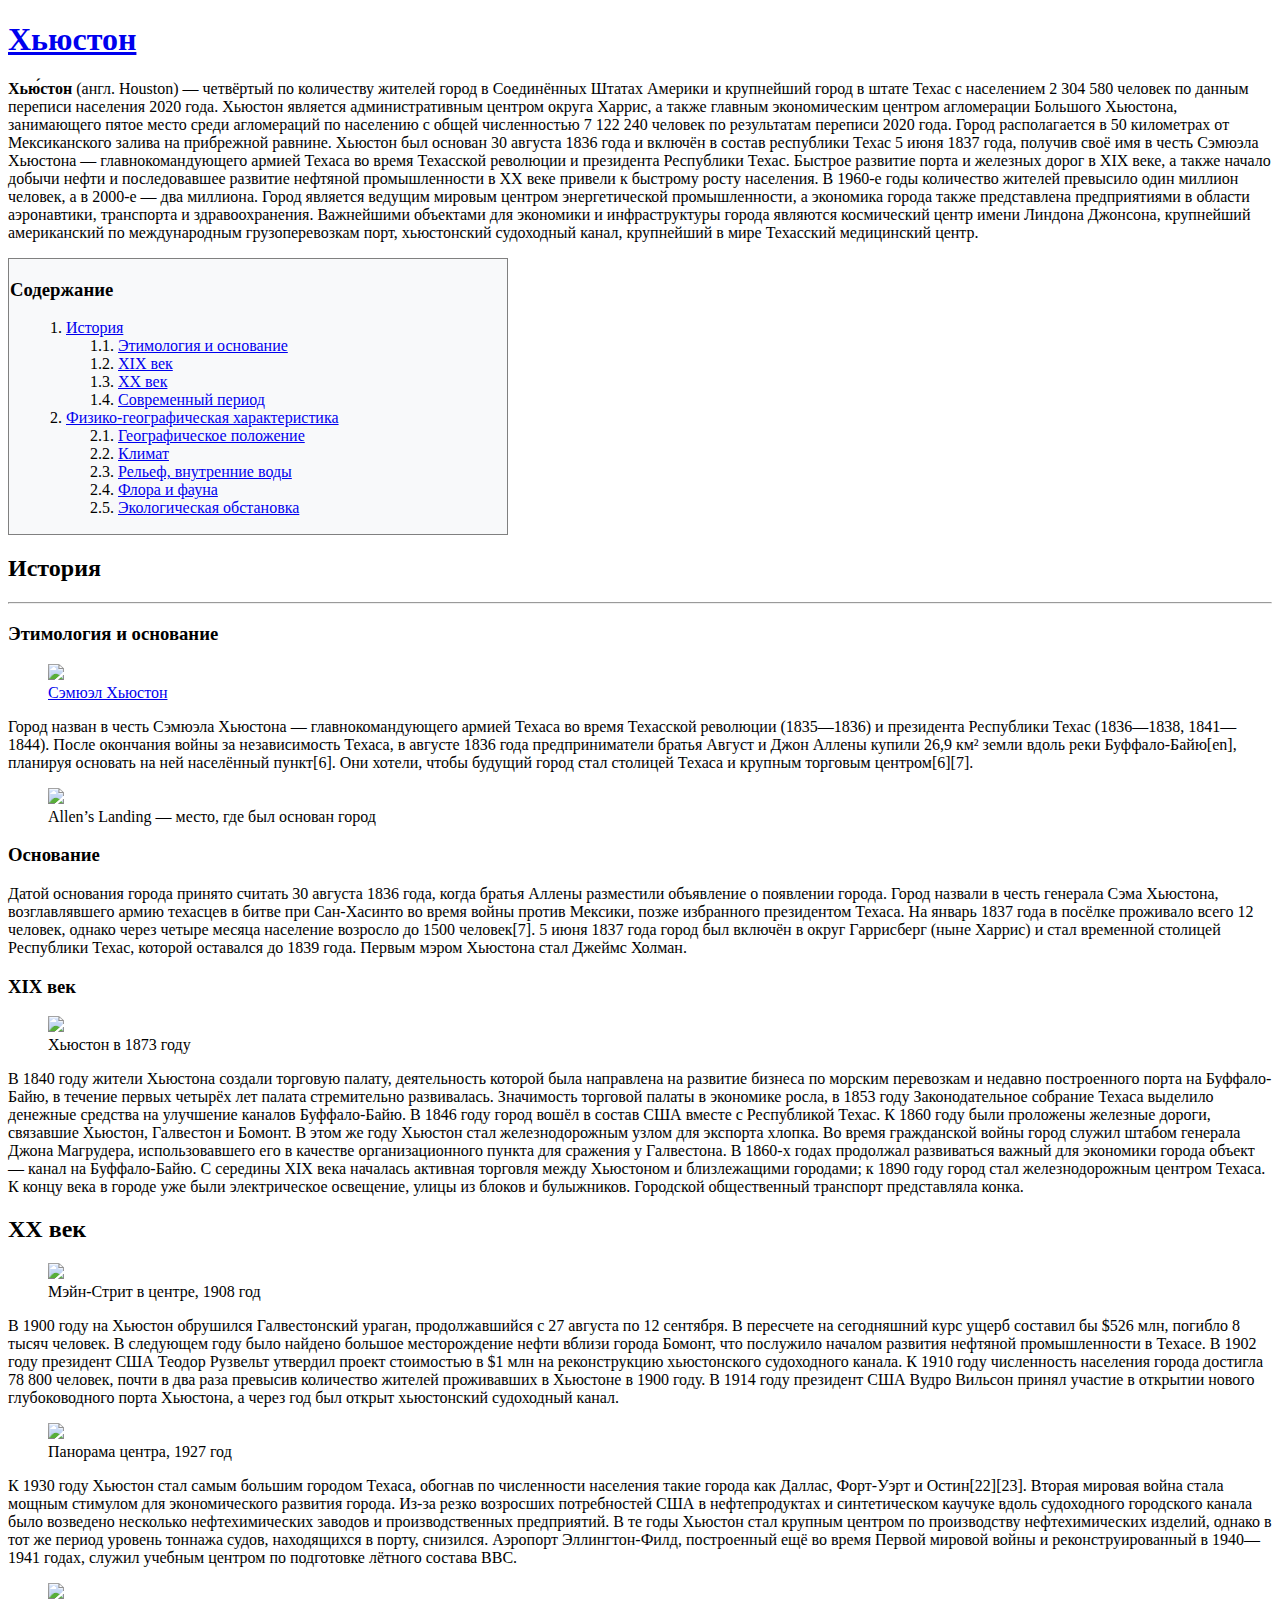
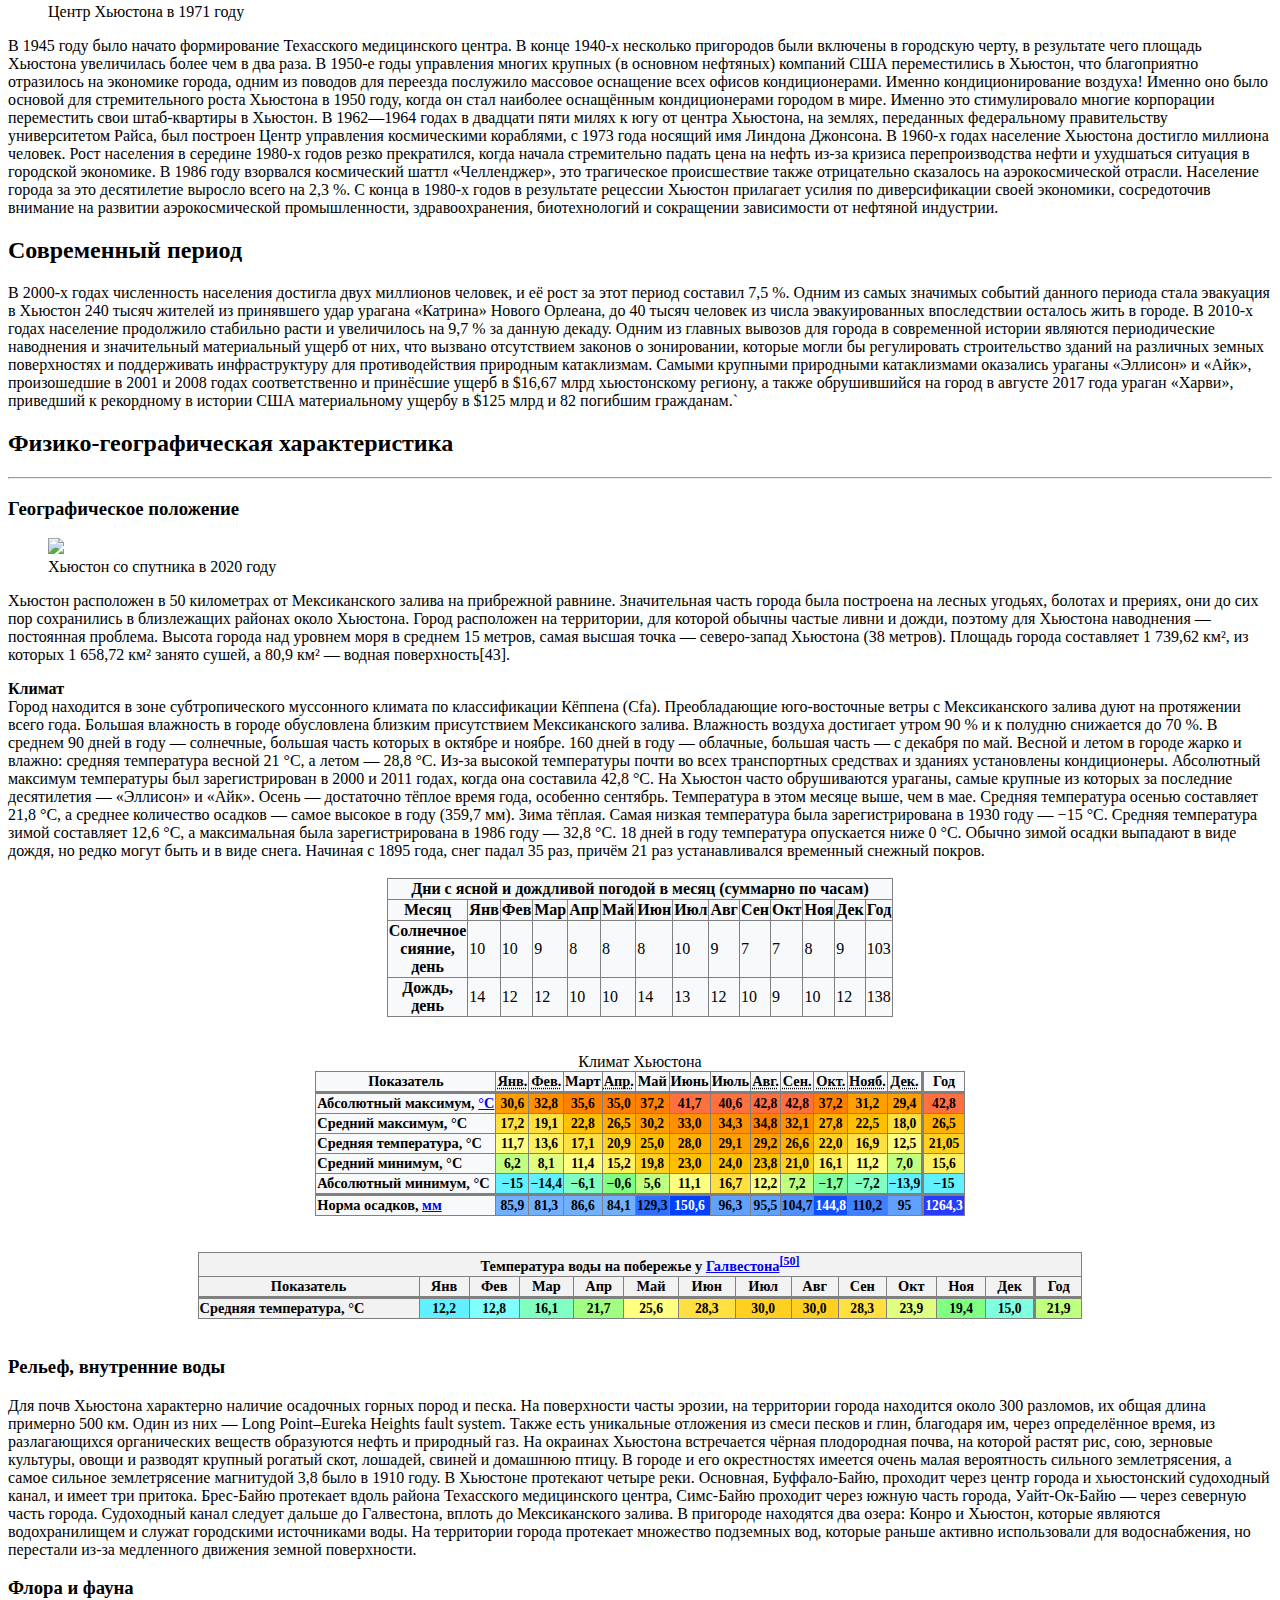
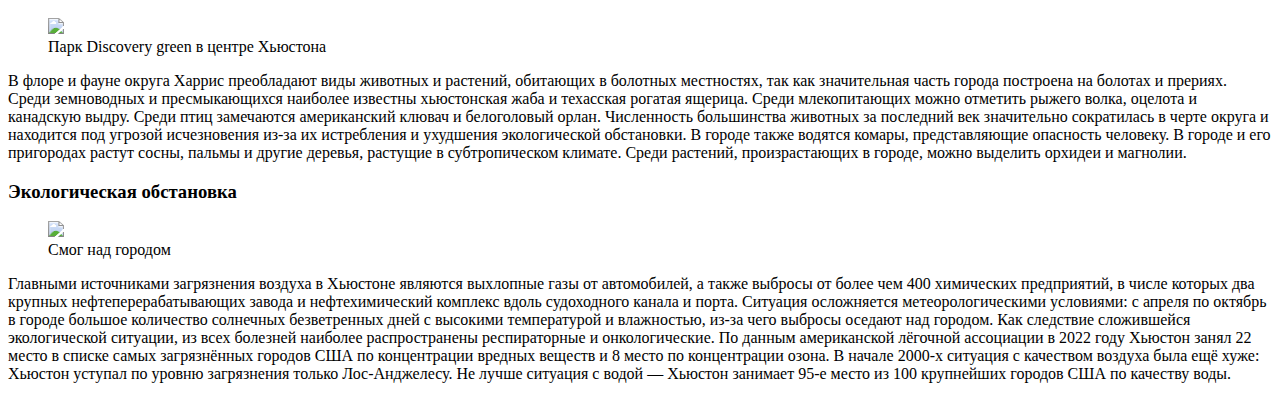
==== index.html @ ca1abe77 "this is html course with Stepik" ====
<!doctype html>
<html class="no-js" lang="RU" xmlns="http://www.w3.org/1999/html">

<head>
  <meta charset="utf-8">
  <title>Хьюстон - Википедиа</title>


  <style>
    TABLE {
      background-color:#f8f9fa;
      width: 500px; /* Ширина таблицы */
      border-collapse: collapse; /* Убираем двойные линии между ячейками */
    }
    TD, TH {
      padding: 1px; /* Поля вокруг содержимого таблицы */
      border: 1px solid gray; /* Параметры рамки */
    }
    li { list-style-type: none; } /* Убираем исходную нумерацию у списка */
    ol { counter-reset: list1; } /* Инициируем счетчик */
    ol li:before {
      counter-increment: list1; /* Увеличиваем значение счетчика */
      content: counter(list1) ". "; /* Выводим число */
    }
    ol ol { counter-reset: list2; } /* Инициируем счетчик вложенного списка */
    ol ol li:before {
      counter-increment: list2; /* Увеличиваем значение счетчика вложенного списка */
      content: counter(list1) "." counter(list2) ". "; /* Выводим число */
    }
  </style>
</head>

<body>
<h1><a title="Страничка Хьюстона в Википедии" href="https://ru.wikipedia.org/wiki/%D0%A5%D1%8C%D1%8E%D1%81%D1%82%D0%BE%D0%BD">Хьюстон</a></h1>
<p><b>Хью́стон</b> (англ. Houston) — четвёртый по количеству жителей город в Соединённых Штатах Америки и крупнейший город в штате Техас с населением 2 304 580 человек по данным переписи населения 2020 года. Хьюстон является административным центром округа Харрис, а также главным экономическим центром агломерации Большого Хьюстона, занимающего пятое место среди агломераций по населению с общей численностью 7 122 240 человек по результатам переписи 2020 года. Город располагается в 50 километрах от Мексиканского залива на прибрежной равнине.

  Хьюстон был основан 30 августа 1836 года и включён в состав республики Техас 5 июня 1837 года, получив своё имя в честь Сэмюэла Хьюстона — главнокомандующего армией Техаса во время Техасской революции и президента Республики Техас. Быстрое развитие порта и железных дорог в XIX веке, а также начало добычи нефти и последовавшее развитие нефтяной промышленности в XX веке привели к быстрому росту населения. В 1960-е годы количество жителей превысило один миллион человек, а в 2000-е — два миллиона.

  Город является ведущим мировым центром энергетической промышленности, а экономика города также представлена предприятиями в области аэронавтики, транспорта и здравоохранения. Важнейшими объектами для экономики и инфраструктуры города являются космический центр имени Линдона Джонсона, крупнейший американский по международным грузоперевозкам порт, хьюстонский судоходный канал, крупнейший в мире Техасский медицинский центр.</p>

<table>
  <tr>
    <td>
      <h3>Содержание</h3>
      <ol>
        <li><a href="#history">История</a></li>
        <ol>
          <li><a href="#etimology">Этимология и основание</a></li>
          <li><a href="#19vek">XIX век</a></li>
          <li><a href="#20vek">XX век</a></li>
          <li><a href="#modernperiod">Современный период</a></li>
        </ol>
        <li><a href="#physgeo">Физико-географическая характеристика</a></li>
        <ol>
          <li><a href="#geographpol">Географическое положение</a></li>
          <li><a href="#climat">Климат</a></li>
          <li><a href="#relief">Рельеф, внутренние воды</a></li>
          <li><a href="#florafauna">Флора и фауна</a></li>
          <li><a href="#eclogy">Экологическая обстановка</a></li>
        </ol>
        <!--
        <li><a href="#adminustroystvo">Административное устройство</a></li>
        <ol>
          <li><a href="#organivlsti">Органы власти, административное деление</a></li>
          <li><a href="#vneshniesvyazi">Внешние связи</a></li>
          <li><a href="#officialsymbol">Официальные символы</a></li>
        </ol>
        <li><a href="#economic">Экономика</a></li>
        <ol>
          <li><a href="#obshsostoyanie">Общее состояние</a></li>
          <li><a href="#energyandeconomic">Энергетика и нефтехимия</a></li>
          <li><a href="#aviaprom">Авиакосмическая промышленность</a></li>
          <li><a href="#torgovlyaandfinancandturizm">Торговля, финансы, туризм</a></li>
          <li><a href="#informtech">Информационные технологии</a></li>
        </ol>
        <li><a href="#transport">Транспорт</a></li>
        <ol>
          <li><a href="#autotransport">Автомобильный транспорт</a></li>
          <li><a href="#obshtrnsport">Общественный и велосипедный транспорт</a></li>
          <li><a href="#aviaandtrain">Авиационное и железнодорожное сообщения</a></li>
        </ol>
        <li><a href="#gorblagoustriy">Городское благоустройство</a></li>
        <ol>
          <li><a href="#homefond">Жилой фонд</a></li>
          <li><a href="#ozelenenie">Озеленение</a></li>
          <li><a href="#voterenergy">Водоснабжение и энергоснабжение</a></li>
        </ol>
        <li><a href="#naselenie">Население</a></li>
        <ol>
          <li><a href="#dynemicandstructure">Динамика и структура населения</a></li>
          <li><a href="#etnosandconfess">Этнический и конфессиональный состав, языки</a></li>
        </ol>
        <li><a href="#socialsphere">Социальная сфера</a></li>
        <ol>
          <li><a href="#healthcare">Здравоохранение</a></li>
          <li><a href="#education">Образование</a></li>
          <li><a href="#crime">Преступность</a></li>
        </ol>
        <li><a href="#culture">Культура</a></li>
        <ol>
          <li><a href="#museumandtheaters">Музеи и театры</a></li>
          <li><a href="#events">Мероприятия</a></li>
          <li><a href="#attractio">Достопримечательности</a></li>
          <li><a href="#houston">Хьюстон в массовой культуре</a></li>
        </ol>
        <li><a href="#smi">Средства массовой информации</a></li>
        <li><a href="#sport">Спорт</a></li>
        <li><a href="#primechaniya">Примечания</a></li>
        <li><a href="#links">Ссылки</a></li>!-->
      </ol>
    </td>
  </tr>
</table>
<h2 id="history">История</h2>
<hr>
<h3 id="etimology">Этимология и основание</h3>
<p>
<figure>
  <img src="https://upload.wikimedia.org/wikipedia/commons/thumb/e/ee/Sam_Houston_portrait.jpg/180px-Sam_Houston_portrait.jpg">
  <figcaption><a href="https://ru.wikipedia.org/wiki/%D0%A5%D1%8C%D1%8E%D1%81%D1%82%D0%BE%D0%BD,_%D0%A1%D1%8D%D0%BC">Сэмюэл Хьюстон</a>
  </figcaption>
</figure>
Город назван в честь Сэмюэла Хьюстона — главнокомандующего армией Техаса во время Техасской революции (1835—1836) и президента Республики Техас (1836—1838, 1841—1844).

После окончания войны за независимость Техаса, в августе 1836 года предприниматели братья Август и Джон Аллены купили 26,9 км² земли вдоль реки Буффало-Байю[en], планируя основать на ней населённый пункт[6]. Они хотели, чтобы будущий город стал столицей Техаса и крупным торговым центром[6][7].
<figure>
  <img src="https://upload.wikimedia.org/wikipedia/commons/thumb/a/a6/Allen%27s_Landing_Houston_bayou_view.jpg/220px-Allen%27s_Landing_Houston_bayou_view.jpg">
  <figcaption>Allen’s Landing — место, где был основан город</a>
  </figcaption>
</figure></p>
<h3>Основание</h3>
<p>Датой основания города принято считать 30 августа 1836 года, когда братья Аллены разместили объявление о появлении города. Город назвали в честь генерала Сэма Хьюстона, возглавлявшего армию техасцев в битве при Сан-Хасинто во время войны против Мексики, позже избранного президентом Техаса. На январь 1837 года в посёлке проживало всего 12 человек, однако через четыре месяца население возросло до 1500 человек[7]. 5 июня 1837 года город был включён в округ Гаррисберг (ныне Харрис) и стал временной столицей Республики Техас, которой оставался до 1839 года. Первым мэром Хьюстона стал Джеймс Холман.</p>
<h3 id="19vek">XIX век</h3>
<p><figure>
<img src="https://upload.wikimedia.org/wikipedia/commons/thumb/4/45/Old_map-Houston-1873.jpg/220px-Old_map-Houston-1873.jpg">
  <figcaption>Хьюстон в 1873 году</figcaption>
</figure>
В 1840 году жители Хьюстона создали торговую палату, деятельность которой была направлена на развитие бизнеса по морским перевозкам и недавно построенного порта на Буффало-Байю, в течение первых четырёх лет палата стремительно развивалась. Значимость торговой палаты в экономике росла, в 1853 году Законодательное собрание Техаса выделило денежные средства на улучшение каналов Буффало-Байю. В 1846 году город вошёл в состав США вместе с Республикой Техас.

К 1860 году были проложены железные дороги, связавшие Хьюстон, Галвестон и Бомонт. В этом же году Хьюстон стал железнодорожным узлом для экспорта хлопка. Во время гражданской войны город служил штабом генерала Джона Магрудера, использовавшего его в качестве организационного пункта для сражения у Галвестона. В 1860-х годах продолжал развиваться важный для экономики города объект — канал на Буффало-Байю. С середины XIX века началась активная торговля между Хьюстоном и близлежащими городами; к 1890 году город стал железнодорожным центром Техаса.

К концу века в городе уже были электрическое освещение, улицы из блоков и булыжников. Городской общественный транспорт представляла конка.
</p>
<h2 id="20vek">XX век</h2>
<p><figure>
  <img src="https://upload.wikimedia.org/wikipedia/commons/thumb/e/e6/Main_Street_looking_south_Houston_Texas_%281908%29.jpg/220px-Main_Street_looking_south_Houston_Texas_%281908%29.jpg">
  <figcaption>Мэйн-Стрит в центре, 1908 год</figcaption>
</figure>
В 1900 году на Хьюстон обрушился Галвестонский ураган, продолжавшийся с 27 августа по 12 сентября. В пересчете на сегодняшний курс ущерб составил бы $526 млн, погибло 8 тысяч человек. В следующем году было найдено большое месторождение нефти вблизи города Бомонт, что послужило началом развития нефтяной промышленности в Техасе. В 1902 году президент США Теодор Рузвельт утвердил проект стоимостью в $1 млн на реконструкцию хьюстонского судоходного канала. К 1910 году численность населения города достигла 78 800 человек, почти в два раза превысив количество жителей проживавших в Хьюстоне в 1900 году. В 1914 году президент США Вудро Вильсон принял участие в открытии нового глубоководного порта Хьюстона, а через год был открыт хьюстонский судоходный канал.
<figure>
  <img src="https://upload.wikimedia.org/wikipedia/commons/thumb/e/e9/Downtown_Houston_TX_1927.jpg/220px-Downtown_Houston_TX_1927.jpg">
  <figcaption>Панорама центра, 1927 год</figcaption>
</figure>
К 1930 году Хьюстон стал самым большим городом Техаса, обогнав по численности населения такие города как Даллас, Форт-Уэрт и Остин[22][23].

Вторая мировая война стала мощным стимулом для экономического развития города. Из-за резко возросших потребностей США в нефтепродуктах и синтетическом каучуке вдоль судоходного городского канала было возведено несколько нефтехимических заводов и производственных предприятий. В те годы Хьюстон стал крупным центром по производству нефтехимических изделий, однако в тот же период уровень тоннажа судов, находящихся в порту, снизился. Аэропорт Эллингтон-Филд, построенный ещё во время Первой мировой войны и реконструированный в 1940—1941 годах, служил учебным центром по подготовке лётного состава ВВС.
<figure>
  <img src="https://upload.wikimedia.org/wikipedia/commons/thumb/e/e1/Downtown_Houston_1971.jpg/220px-Downtown_Houston_1971.jpg">
  <figcaption>Центр Хьюстона в 1971 году</figcaption>
</figure>
В 1945 году было начато формирование Техасского медицинского центра. В конце 1940-х несколько пригородов были включены в городскую черту, в результате чего площадь Хьюстона увеличилась более чем в два раза. В 1950-е годы управления многих крупных (в основном нефтяных) компаний США переместились в Хьюстон, что благоприятно отразилось на экономике города, одним из поводов для переезда послужило массовое оснащение всех офисов кондиционерами.
Именно кондиционирование воздуха! Именно оно было основой для стремительного роста Хьюстона в 1950 году, когда он стал наиболее оснащённым кондиционерами городом в мире. Именно это стимулировало многие корпорации переместить свои штаб-квартиры в Хьюстон.

В 1962—1964 годах в двадцати пяти милях к югу от центра Хьюстона, на землях, переданных федеральному правительству университетом Райса, был построен Центр управления космическими кораблями, с 1973 года носящий имя Линдона Джонсона. В 1960-х годах население Хьюстона достигло миллиона человек.

Рост населения в середине 1980-х годов резко прекратился, когда начала стремительно падать цена на нефть из-за кризиса перепроизводства нефти и ухудшаться ситуация в городской экономике. В 1986 году взорвался космический шаттл «Челленджер», это трагическое происшествие также отрицательно сказалось на аэрокосмической отрасли. Население города за это десятилетие выросло всего на 2,3 %. C конца в 1980-х годов в результате рецессии Хьюстон прилагает усилия по диверсификации своей экономики, сосредоточив внимание на развитии аэрокосмической промышленности, здравоохранения, биотехнологий и сокращении зависимости от нефтяной индустрии.

<h2 id="modernperiod">Современный период</h2>
В 2000-х годах численность населения достигла двух миллионов человек, и её рост за этот период составил 7,5 %. Одним из самых значимых событий данного периода стала эвакуация в Хьюстон 240 тысяч жителей из принявшего удар урагана «Катрина» Нового Орлеана, до 40 тысяч человек из числа эвакуированных впоследствии осталось жить в городе. В 2010-х годах население продолжило стабильно расти и увеличилось на 9,7 % за данную декаду.

Одним из главных вывозов для города в современной истории являются периодические наводнения и значительный материальный ущерб от них, что вызвано отсутствием законов о зонировании, которые могли бы регулировать строительство зданий на различных земных поверхностях и поддерживать инфраструктуру для противодействия природным катаклизмам. Самыми крупными природными катаклизмами оказались ураганы «Эллисон» и «Айк», произошедшие в 2001 и 2008 годах соответственно и принёсшие ущерб в $16,67 млрд хьюстонскому региону, а также обрушившийся на город в августе 2017 года ураган «Харви», приведший к рекордному в истории США материальному ущербу в $125 млрд и 82 погибшим гражданам.`
<h2 id="physgeo">Физико-географическая характеристика</h2>
<hr>
<h3 id="geographpol">Географическое положение</h3>
<figure>
  <img src="https://upload.wikimedia.org/wikipedia/commons/thumb/4/40/Houston_by_Sentinel-2%2C_2020-09-30_%28small_version%29.jpg/220px-Houston_by_Sentinel-2%2C_2020-09-30_%28small_version%29.jpg">
  <figcaption>Хьюстон со спутника в 2020 году</figcaption>
</figure>
<p>Хьюстон расположен в 50 километрах от Мексиканского залива на прибрежной равнине. Значительная часть города была построена на лесных угодьях, болотах и прериях, они до сих пор сохранились в близлежащих районах около Хьюстона. Город расположен на территории, для которой обычны частые ливни и дожди, поэтому для Хьюстона наводнения — постоянная проблема. Высота города над уровнем моря в среднем 15 метров, самая высшая точка — северо-запад Хьюстона (38 метров). Площадь города составляет 1 739,62 км², из которых 1 658,72 км² занято сушей, а 80,9 км² — водная поверхность[43].</p>
<b id="climat">Климат</b><br>
Город находится в зоне субтропического муссонного климата по классификации Кёппена (Cfa). Преобладающие юго-восточные ветры с Мексиканского залива дуют на протяжении всего года. Большая влажность в городе обусловлена близким присутствием Мексиканского залива. Влажность воздуха достигает утром 90 % и к полудню снижается до 70 %. В среднем 90 дней в году — солнечные, большая часть которых в октябре и ноябре. 160 дней в году — облачные, большая часть — с декабря по май.

Весной и летом в городе жарко и влажно: средняя температура весной 21 °C, а летом — 28,8 °C. Из-за высокой температуры почти во всех транспортных средствах и зданиях установлены кондиционеры. Абсолютный максимум температуры был зарегистрирован в 2000 и 2011 годах, когда она составила 42,8 °C. На Хьюстон часто обрушиваются ураганы, самые крупные из которых за последние десятилетия — «Эллисон» и «Айк». Осень — достаточно тёплое время года, особенно сентябрь. Температура в этом месяце выше, чем в мае. Средняя температура осенью составляет 21,8 °C, а среднее количество осадков — самое высокое в году (359,7 мм). Зима тёплая. Самая низкая температура была зарегистрирована в 1930 году — −15 °C. Средняя температура зимой составляет 12,6 °C, а максимальная была зарегистрирована в 1986 году — 32,8 °C. 18 дней в году температура опускается ниже 0 °C. Обычно зимой осадки выпадают в виде дождя, но редко могут быть и в виде снега. Начиная с 1895 года, снег падал 35 раз, причём 21 раз устанавливался временный снежный покров.<br><br>
<table style="float:none; margin-left:auto;margin-right:auto;">
  <tr>
    <th colspan="15">Дни с ясной и дождливой погодой в месяц (суммарно по часам)</th>
  </tr>
  <tr>
  <th>Месяц</th>
  <th>Янв</th>
  <th>Фев</th>
  <th>Мар</th>
  <th>Апр</th>
  <th>Май</th>
  <th>Июн</th>
  <th>Июл</th>
  <th>Авг</th>
  <th>Сен</th>
  <th>Окт</th>
  <th>Ноя</th>
  <th>Дек</th>
  <th>Год</th>
  </tr>
  <tr>
  <th>Солнечное сияние, день</th>
  <td>10</td>
  <td>10</td>
  <td>9</td>
  <td>8</td>
  <td>8</td>
  <td>8</td>
  <td>10</td>
  <td>9</td>
  <td>7</td>
  <td>7</td>
  <td>8</td>
  <td>9</td>
  <td>103</td>
  </tr>
<tr>
  <th>Дождь, день</th>
  <td>14</td>
  <td>12</td>
  <td>12</td>
  <td>10</td>
  <td>10</td>
  <td>14</td>
  <td>13</td>
  <td>12</td>
  <td>10</td>
  <td>9</td>
  <td>10</td>
  <td>12</td>
  <td>138</td>
</tr>
</table><br><br>
<table style="float:none; margin-left:auto;margin-right:auto;">
  <caption>Климат Хьюстона</caption>
  <tbody><tr style="text-align:center; font-size:90%">
    <th scope="col" style="border-bottom-width:medium; width:25%">Показатель</th>
    <th scope="col" style="border-bottom-width:medium"><abbr title="Январь">Янв.</abbr></th>
    <th scope="col" style="border-bottom-width:medium"><abbr title="Февраль">Фев.</abbr></th>
    <th scope="col" style="border-bottom-width:medium">Март</th>
    <th scope="col" style="border-bottom-width:medium"><abbr title="Апрель">Апр.</abbr></th>
    <th scope="col" style="border-bottom-width:medium">Май</th>
    <th scope="col" style="border-bottom-width:medium">Июнь</th>
    <th scope="col" style="border-bottom-width:medium">Июль</th>
    <th scope="col" style="border-bottom-width:medium"><abbr title="Август">Авг.</abbr></th>
    <th scope="col" style="border-bottom-width:medium"><abbr title="Сентябрь">Сен.</abbr></th>
    <th scope="col" style="border-bottom-width:medium"><abbr title="Октябрь">Окт.</abbr></th>
    <th scope="col" style="border-bottom-width:medium"><abbr title="Ноябрь">Нояб.</abbr></th>
    <th scope="col" style="border-bottom-width:medium"><abbr title="Декабрь">Дек.</abbr></th>
    <th scope="row" style="border-left-width:medium; border-bottom-width:medium;">Год</th></tr>
  <tr>
    <th style="text-align:left; font-size:90%">Абсолютный&nbsp;максимум,&nbsp;<a href="/wiki/%D0%93%D1%80%D0%B0%D0%B4%D1%83%D1%81_%D0%A6%D0%B5%D0%BB%D1%8C%D1%81%D0%B8%D1%8F" title="Градус Цельсия">°C</a></th>
    <td style="font-weight:bold; text-align:center; background: #FFA000; color:#000000; font-size:85%;">30,6</td>
    <td style="font-weight:bold; text-align:center; background: #FF9000; color:#000000; font-size:85%;">32,8</td>
    <td style="font-weight:bold; text-align:center; background: #FF8000; color:#000000; font-size:85%;">35,6</td>
    <td style="font-weight:bold; text-align:center; background: #FF8000; color:#000000; font-size:85%;">35,0</td>
    <td style="font-weight:bold; text-align:center; background: #FF8000; color:#000000; font-size:85%;">37,2</td>
    <td style="font-weight:bold; text-align:center; background: #FF7040; color:#000000; font-size:85%;">41,7</td>
    <td style="font-weight:bold; text-align:center; background: #FF7040; color:#000000; font-size:85%;">40,6</td>
    <td style="font-weight:bold; text-align:center; background: #FF7040; color:#000000; font-size:85%;">42,8</td>
    <td style="font-weight:bold; text-align:center; background: #FF7040; color:#000000; font-size:85%;">42,8</td>
    <td style="font-weight:bold; text-align:center; background: #FF8000; color:#000000; font-size:85%;">37,2</td>
    <td style="font-weight:bold; text-align:center; background: #FFA000; color:#000000; font-size:85%;">31,2</td>
    <td style="font-weight:bold; text-align:center; background: #FFA000; color:#000000; font-size:85%;">29,4</td>
    <td style="font-weight:bold; text-align:center; background: #FF7040; color:#000000; font-size:85%; border-left-width:medium">42,8</td></tr>
  <tr>
    <th scope="row" style="text-align:left; font-size:90%">Средний максимум, °C</th>
    <td style="font-weight:bold; text-align:center; background: #FFE040; color:#000000; font-size:85%;">17,2</td>
    <td style="font-weight:bold; text-align:center; background: #FFE040; color:#000000; font-size:85%;">19,1</td>
    <td style="font-weight:bold; text-align:center; background: #FFC000; color:#000000; font-size:85%;">22,8</td>
    <td style="font-weight:bold; text-align:center; background: #FFB000; color:#000000; font-size:85%;">26,5</td>
    <td style="font-weight:bold; text-align:center; background: #FFA000; color:#000000; font-size:85%;">30,2</td>
    <td style="font-weight:bold; text-align:center; background: #FF9000; color:#000000; font-size:85%;">33,0</td>
    <td style="font-weight:bold; text-align:center; background: #FF9000; color:#000000; font-size:85%;">34,3</td>
    <td style="font-weight:bold; text-align:center; background: #FF8000; color:#000000; font-size:85%;">34,8</td>
    <td style="font-weight:bold; text-align:center; background: #FF9000; color:#000000; font-size:85%;">32,1</td>
    <td style="font-weight:bold; text-align:center; background: #FFB000; color:#000000; font-size:85%;">27,8</td>
    <td style="font-weight:bold; text-align:center; background: #FFC000; color:#000000; font-size:85%;">22,5</td>
    <td style="font-weight:bold; text-align:center; background: #FFE040; color:#000000; font-size:85%;">18,0</td>
    <td style="font-weight:bold; text-align:center; background: #FFB000; color:#000000; font-size:85%; border-left-width:medium;">26,5</td></tr>
  <tr>
    <th scope="row" style="text-align:left; font-size:90%">Средняя температура, °C</th>
    <td style="font-weight:bold; text-align:center; background: #FFFF80; color:#000000; font-size:85%;">11,7</td>
    <td style="font-weight:bold; text-align:center; background: #FFF060; color:#000000; font-size:85%;">13,6</td>
    <td style="font-weight:bold; text-align:center; background: #FFE040; color:#000000; font-size:85%;">17,1</td>
    <td style="font-weight:bold; text-align:center; background: #FFD020; color:#000000; font-size:85%;">20,9</td>
    <td style="font-weight:bold; text-align:center; background: #FFC000; color:#000000; font-size:85%;">25,0</td>
    <td style="font-weight:bold; text-align:center; background: #FFB000; color:#000000; font-size:85%;">28,0</td>
    <td style="font-weight:bold; text-align:center; background: #FFA000; color:#000000; font-size:85%;">29,1</td>
    <td style="font-weight:bold; text-align:center; background: #FFA000; color:#000000; font-size:85%;">29,2</td>
    <td style="font-weight:bold; text-align:center; background: #FFB000; color:#000000; font-size:85%;">26,6</td>
    <td style="font-weight:bold; text-align:center; background: #FFD020; color:#000000; font-size:85%;">22,0</td>
    <td style="font-weight:bold; text-align:center; background: #FFE040; color:#000000; font-size:85%;">16,9</td>
    <td style="font-weight:bold; text-align:center; background: #FFFF80; color:#000000; font-size:85%;">12,5</td>
    <td style="font-weight:bold; text-align:center; background: #FFD020; color:#000000; font-size:85%; border-left-width:medium;">21,05</td></tr>
  <tr>
    <th scope="row" style="text-align:left; font-size:90%">Средний минимум, °C</th>
    <td style="font-weight:bold; text-align:center; background: #C0FF80; color:#000000; font-size:85%;">6,2</td>
    <td style="font-weight:bold; text-align:center; background: #E0FF80; color:#000000; font-size:85%;">8,1</td>
    <td style="font-weight:bold; text-align:center; background: #FFFF80; color:#000000; font-size:85%;">11,4</td>
    <td style="font-weight:bold; text-align:center; background: #FFF060; color:#000000; font-size:85%;">15,2</td>
    <td style="font-weight:bold; text-align:center; background: #FFD020; color:#000000; font-size:85%;">19,8</td>
    <td style="font-weight:bold; text-align:center; background: #FFC000; color:#000000; font-size:85%;">23,0</td>
    <td style="font-weight:bold; text-align:center; background: #FFC000; color:#000000; font-size:85%;">24,0</td>
    <td style="font-weight:bold; text-align:center; background: #FFC000; color:#000000; font-size:85%;">23,8</td>
    <td style="font-weight:bold; text-align:center; background: #FFD020; color:#000000; font-size:85%;">21,0</td>
    <td style="font-weight:bold; text-align:center; background: #FFF060; color:#000000; font-size:85%;">16,1</td>
    <td style="font-weight:bold; text-align:center; background: #FFFF80; color:#000000; font-size:85%;">11,2</td>
    <td style="font-weight:bold; text-align:center; background: #C0FF80; color:#000000; font-size:85%;">7,0</td>
    <td style="font-weight:bold; text-align:center; background: #FFF060; color:#000000; font-size:85%; border-left-width:medium;">15,6</td></tr>
  <tr>
    <th scope="row" style="text-align:left; font-size:90%">Абсолютный минимум, °C</th>
    <td style="font-weight:bold; text-align:center; background: #60F0FF; color:#000000; font-size:85%;">−15</td>
    <td style="font-weight:bold; text-align:center; background: #60F0FF; color:#000000; font-size:85%;">−14,4</td>
    <td style="font-weight:bold; text-align:center; background: #80FFC0; color:#000000; font-size:85%;">−6,1</td>
    <td style="font-weight:bold; text-align:center; background: #80FF80; color:#000000; font-size:85%;">−0,6</td>
    <td style="font-weight:bold; text-align:center; background: #C0FF80; color:#000000; font-size:85%;">5,6</td>
    <td style="font-weight:bold; text-align:center; background: #FFFF80; color:#000000; font-size:85%;">11,1</td>
    <td style="font-weight:bold; text-align:center; background: #FFE040; color:#000000; font-size:85%;">16,7</td>
    <td style="font-weight:bold; text-align:center; background: #FFFF80; color:#000000; font-size:85%;">12,2</td>
    <td style="font-weight:bold; text-align:center; background: #C0FF80; color:#000000; font-size:85%;">7,2</td>
    <td style="font-weight:bold; text-align:center; background: #80FFA0; color:#000000; font-size:85%;">−1,7</td>
    <td style="font-weight:bold; text-align:center; background: #80FFC0; color:#000000; font-size:85%;">−7,2</td>
    <td style="font-weight:bold; text-align:center; background: #60F0FF; color:#000000; font-size:85%;">−13,9</td>
    <td style="font-weight:bold; text-align:center; background: #60F0FF; color:#000000; font-size:85%; border-left-width:medium;">−15</td></tr>
  <tr>
    <th scope="row" style="text-align:left; font-size:90%; border-top-width:medium;">Норма осадков, <a href="/wiki/%D0%9C%D0%B8%D0%BB%D0%BB%D0%B8%D0%BC%D0%B5%D1%82%D1%80" title="Миллиметр">мм</a></th>
    <td style="font-weight:bold; text-align:center; background: #70B0FF; color:#000000; font-size:85%;; border-top-width:medium;">85,9</td>
    <td style="font-weight:bold; text-align:center; background: #70B0FF; color:#000000; font-size:85%;; border-top-width:medium;">81,3</td>
    <td style="font-weight:bold; text-align:center; background: #70B0FF; color:#000000; font-size:85%;; border-top-width:medium;">86,6</td>
    <td style="font-weight:bold; text-align:center; background: #70B0FF; color:#000000; font-size:85%;; border-top-width:medium;">84,1</td>
    <td style="font-weight:bold; text-align:center; background: #3070FF; color:#000000; font-size:85%;; border-top-width:medium;">129,3</td>
    <td style="font-weight:bold; text-align:center; background: #0040FF; color:#FFFFFF; font-size:85%;; border-top-width:medium;">150,6</td>
    <td style="font-weight:bold; text-align:center; background: #60A0FF; color:#000000; font-size:85%;; border-top-width:medium;">96,3</td>
    <td style="font-weight:bold; text-align:center; background: #60A0FF; color:#000000; font-size:85%;; border-top-width:medium;">95,5</td>
    <td style="font-weight:bold; text-align:center; background: #5090FF; color:#000000; font-size:85%;; border-top-width:medium;">104,7</td>
    <td style="font-weight:bold; text-align:center; background: #1050FF; color:#FFFFFF; font-size:85%;; border-top-width:medium;">144,8</td>
    <td style="font-weight:bold; text-align:center; background: #4080FF; color:#000000; font-size:85%;; border-top-width:medium;">110,2</td>
    <td style="font-weight:bold; text-align:center; background: #60A0FF; color:#000000; font-size:85%;; border-top-width:medium;">95</td>
    <td style="font-weight:bold; text-align:center; background: #283CFF; color:#FFFFFF; font-size:85%; border-left-width:medium; border-top-width:medium;">1264,3</td></tr>
  </tbody></table><br><br>
<table class="wikitable" style="width:70%; margin:auto;">

  <tbody><tr>
    <th colspan="14" style="background: #F2F2F2; color:#000000; text-align:center; font-size:90%;"><b>Температура воды на побережье у <a href="/wiki/%D0%93%D0%B0%D0%BB%D0%B2%D0%B5%D1%81%D1%82%D0%BE%D0%BD_(%D0%A2%D0%B5%D1%85%D0%B0%D1%81)" title="Галвестон (Техас)">Галвестона</a><sup id="cite_ref-50" class="reference"><a href="#cite_note-50">[50]</a></sup></b>
    </th></tr>
  <tr style="text-align:center; background:#F2F2F2; color:#000000; font-size:90%">
    <th style="background:#F2F2F2; border-bottom-width:medium; width:25%">Показатель
    </th>
    <th style="background:#F2F2F2; border-bottom-width:medium">Янв</th>
    <th style="background:#F2F2F2; border-bottom-width:medium">Фев</th>
    <th style="background:#F2F2F2; border-bottom-width:medium">Мар</th>
    <th style="background:#F2F2F2; border-bottom-width:medium">Апр</th>
    <th style="background:#F2F2F2; border-bottom-width:medium">Май</th>
    <th style="background:#F2F2F2; border-bottom-width:medium">Июн</th>
    <th style="background:#F2F2F2; border-bottom-width:medium">Июл</th>
    <th style="background:#F2F2F2; border-bottom-width:medium">Авг</th>
    <th style="background:#F2F2F2; border-bottom-width:medium">Сен</th>
    <th style="background:#F2F2F2; border-bottom-width:medium">Окт</th>
    <th style="background:#F2F2F2; border-bottom-width:medium">Ноя</th>
    <th style="background:#F2F2F2; border-bottom-width:medium">Дек</th>
    <th style="border-left-width:medium; border-bottom-width:medium; background:#F2F2F2;">Год
    </th></tr>
  <tr>
    <th style="text-align:left; background:#F2F2F2; font-size:90%">Средняя температура, °C</th>
    <th style="text-align:center; background: #60F0FF; color:#000000; font-size:85%;">12,2</th>
    <th style="text-align:center; background: #80FFFF; color:#000000; font-size:85%;">12,8</th>
    <th style="text-align:center; background: #80FFC0; color:#000000; font-size:85%;">16,1</th>
    <th style="text-align:center; background: #A0FF80; color:#000000; font-size:85%;">21,7</th>
    <th style="text-align:center; background: #FFFF80; color:#000000; font-size:85%;">25,6</th>
    <th style="text-align:center; background: #FFE040; color:#000000; font-size:85%;">28,3</th>
    <th style="text-align:center; background: #FFD020; color:#000000; font-size:85%;">30,0</th>
    <th style="text-align:center; background: #FFD020; color:#000000; font-size:85%;">30,0</th>
    <th style="text-align:center; background: #FFE040; color:#000000; font-size:85%;">28,3</th>
    <th style="text-align:center; background: #E0FF80; color:#000000; font-size:85%;">23,9</th>
    <th style="text-align:center; background: #80FF80; color:#000000; font-size:85%;">19,4</th>
    <th style="text-align:center; background: #80FFE0; color:#000000; font-size:85%;">15,0</th>
    <th style="text-align:center; background: #C0FF80; color:#000000; font-size:85%; border-left-width:medium;">21,9
    </th></tr>
  </tbody></table><br>
<h3 id="relief">Рельеф, внутренние воды</h3>
Для почв Хьюстона характерно наличие осадочных горных пород и песка. На поверхности часты эрозии, на территории города находится около 300 разломов, их общая длина примерно 500 км. Один из них — Long Point–Eureka Heights fault system. Также есть уникальные отложения из смеси песков и глин, благодаря им, через определённое время, из разлагающихся органических веществ образуются нефть и природный газ. На окраинах Хьюстона встречается чёрная плодородная почва, на которой растят рис, сою, зерновые культуры, овощи и разводят крупный рогатый скот, лошадей, свиней и домашнюю птицу. В городе и его окрестностях имеется очень малая вероятность сильного землетрясения, а самое сильное землетрясение магнитудой 3,8 было в 1910 году.

В Хьюстоне протекают четыре реки. Основная, Буффало-Байю, проходит через центр города и хьюстонский судоходный канал, и имеет три притока. Брес-Байю протекает вдоль района Техасского медицинского центра, Симс-Байю проходит через южную часть города, Уайт-Ок-Байю — через северную часть города. Судоходный канал следует дальше до Галвестона, вплоть до Мексиканского залива. В пригороде находятся два озера: Конро и Хьюстон, которые являются водохранилищем и служат городскими источниками воды. На территории города протекает множество подземных вод, которые раньше активно использовали для водоснабжения, но перестали из-за медленного движения земной поверхности.
<h3 id="florafauna">Флора и фауна</h3>
<figure>
  <img src="https://upload.wikimedia.org/wikipedia/commons/thumb/4/4c/Discovery_green.JPG/220px-Discovery_green.JPG">
  <figcaption>Парк Discovery green в центре Хьюстона</figcaption>
</figure>
В флоре и фауне округа Харрис преобладают виды животных и растений, обитающих в болотных местностях, так как значительная часть города построена на болотах и прериях.

Среди земноводных и пресмыкающихся наиболее известны хьюстонская жаба и техасская рогатая ящерица. Среди млекопитающих можно отметить рыжего волка, оцелота и канадскую выдру. Среди птиц замечаются американский клювач и белоголовый орлан. Численность большинства животных за последний век значительно сократилась в черте округа и находится под угрозой исчезновения из-за их истребления и ухудшения экологической обстановки. В городе также водятся комары, представляющие опасность человеку.

В городе и его пригородах растут сосны, пальмы и другие деревья, растущие в субтропическом климате. Среди растений, произрастающих в городе, можно выделить орхидеи и магнолии.
<h3 id="eclogy">Экологическая обстановка</h3>
<figure>
  <img src="https://upload.wikimedia.org/wikipedia/commons/thumb/e/ed/Smoggy_Downtown_Houston.jpg/220px-Smoggy_Downtown_Houston.jpg">
  <figcaption>Смог над городом</figcaption>
</figure>
Главными источниками загрязнения воздуха в Хьюстоне являются выхлопные газы от автомобилей, а также выбросы от более чем 400 химических предприятий, в числе которых два крупных нефтеперерабатывающих завода и нефтехимический комплекс вдоль судоходного канала и порта. Ситуация осложняется метеорологическими условиями: с апреля по октябрь в городе большое количество солнечных безветренных дней с высокими температурой и влажностью, из-за чего выбросы оседают над городом. Как следствие сложившейся экологической ситуации, из всех болезней наиболее распространены респираторные и онкологические. По данным американской лёгочной ассоциации в 2022 году Хьюстон занял 22 место в списке самых загрязнённых городов США по концентрации вредных веществ и 8 место по концентрации озона. В начале 2000-х ситуация с качеством воздуха была ещё хуже: Хьюстон уступал по уровню загрязнения только Лос-Анджелесу.

Не лучше ситуация с водой — Хьюстон занимает 95-е место из 100 крупнейших городов США по качеству воды.
</p>
</body>
</html>
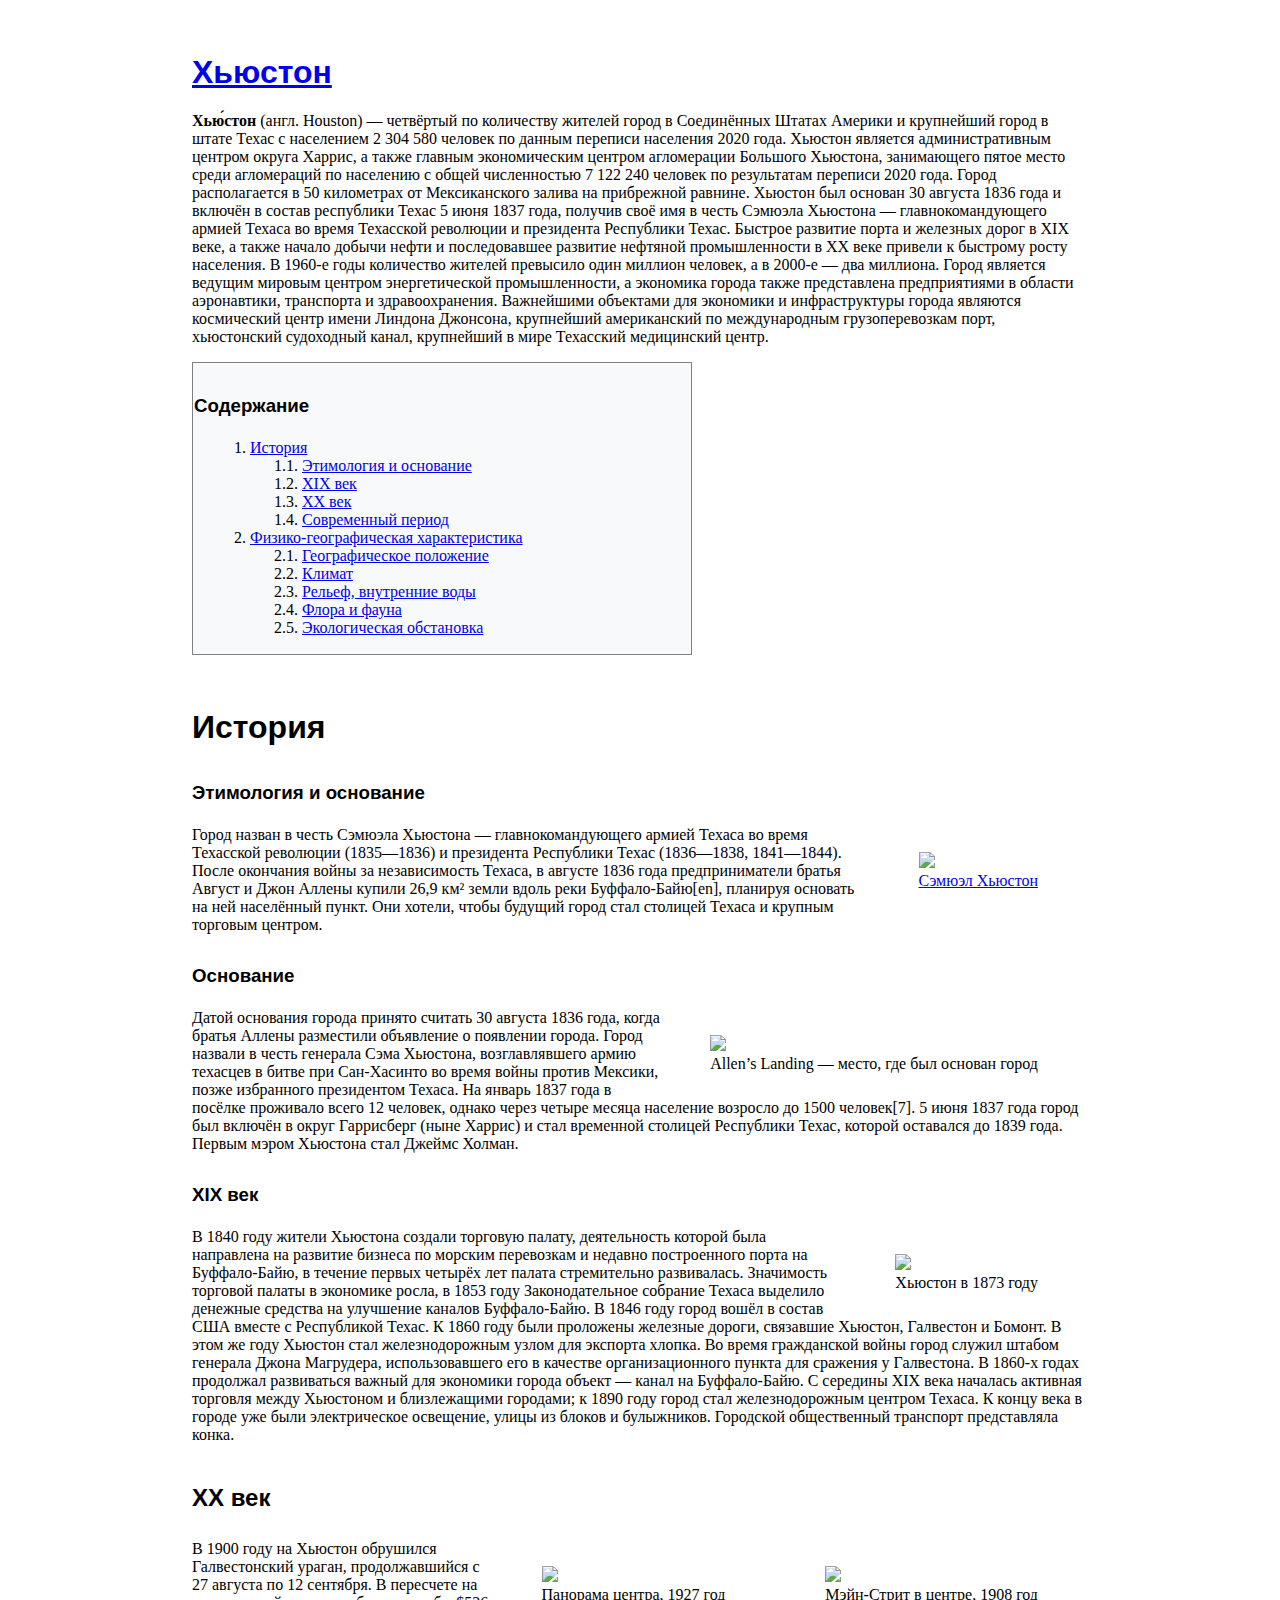
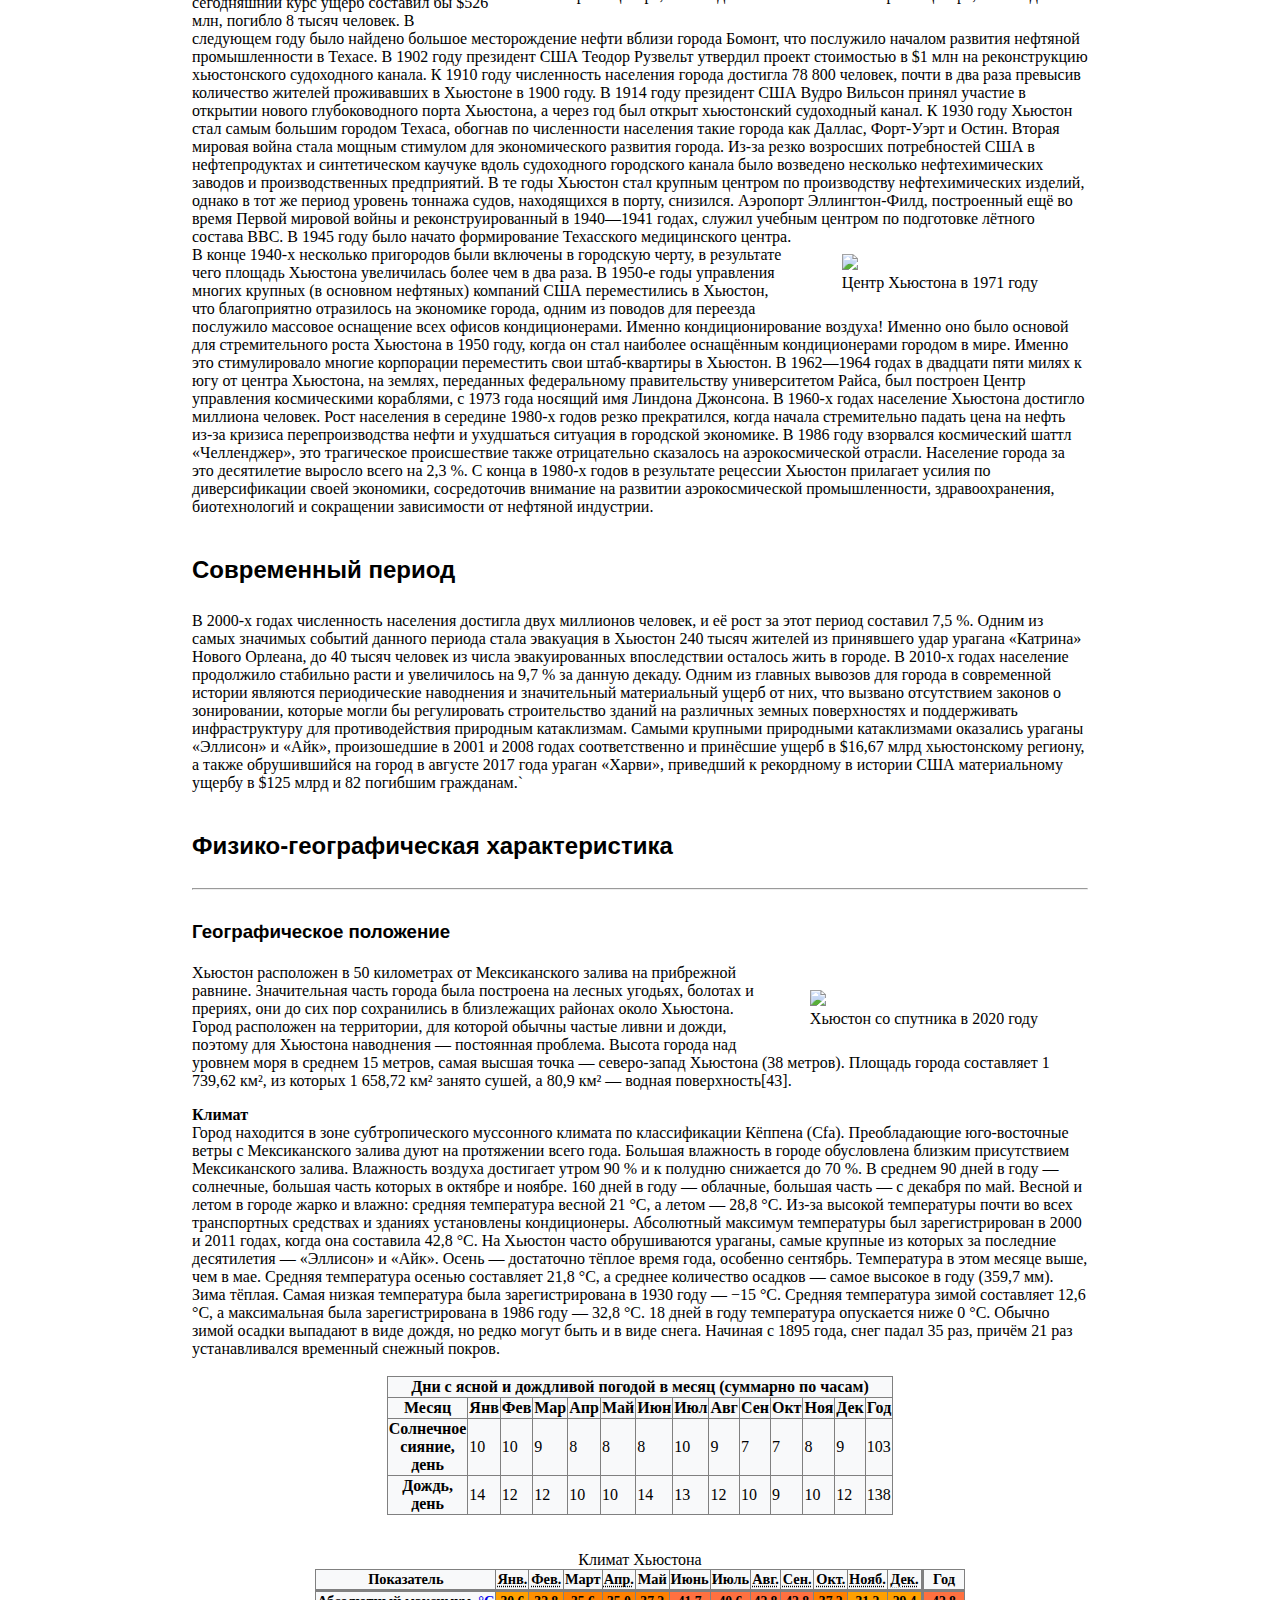
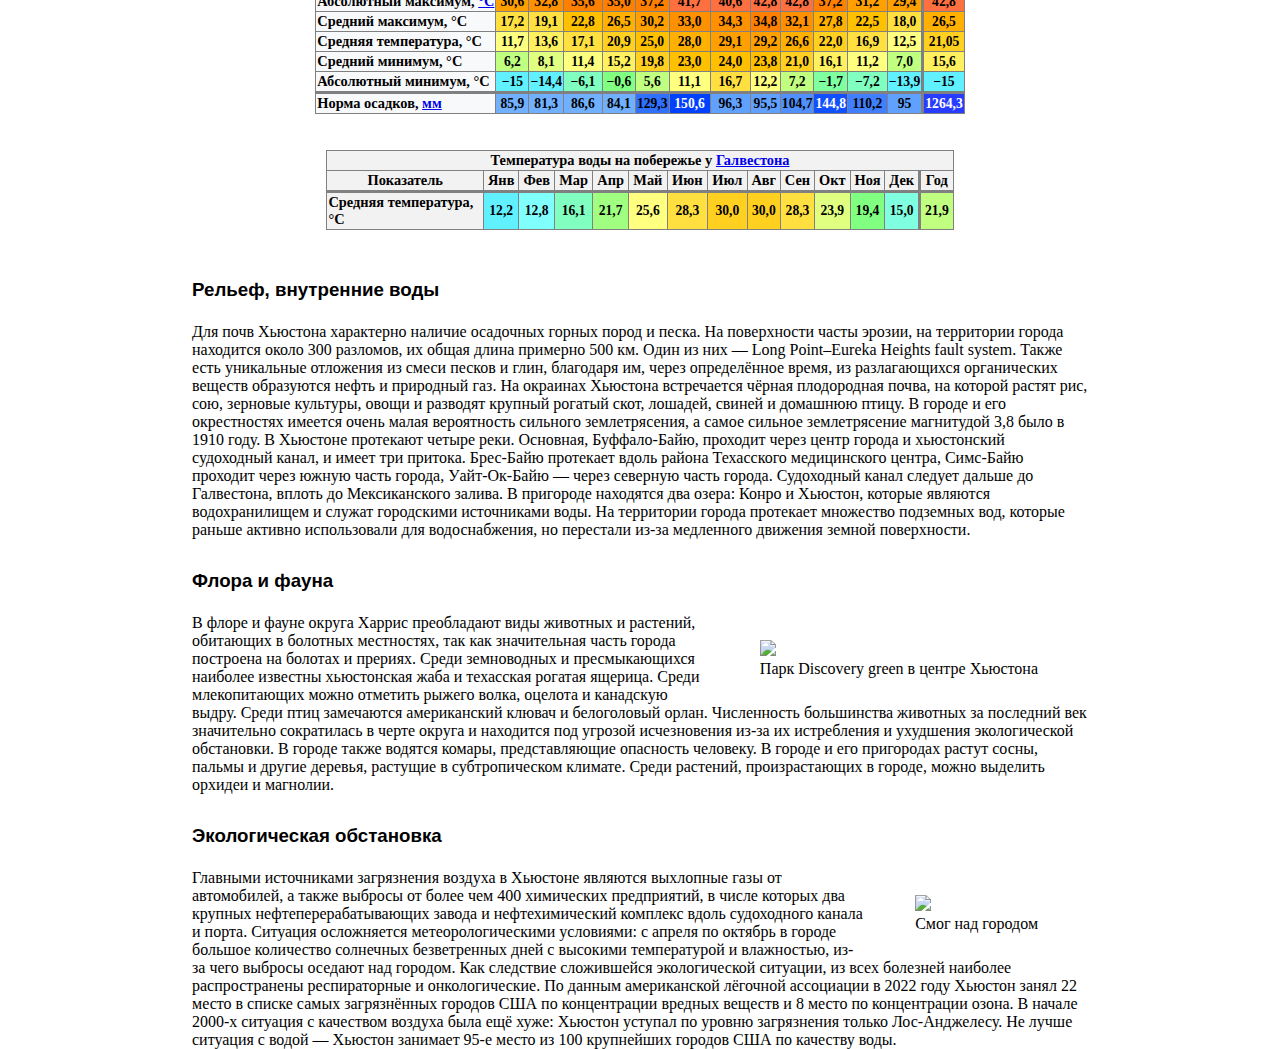
==== commit a51b564f: "Добавил стилей" ====
--- a/index.html
+++ b/index.html
@@ -6,7 +6,41 @@
   <title>Хьюстон - Википедиа</title>
 
 
+
+
   <style>
+    div{
+      margin-top: 15px;
+
+    }
+    body {
+      max-width: 70%;
+      margin: auto;
+    }
+    h1, h2, h3{
+      font-family: sans-serif;
+      line-height: 1.5;
+    }
+    h1{
+      font-size: 32px;
+      margin-top: 1.5em;
+      margin-bottom: 0.5em;
+    }
+    h2 {
+      margin-top: 1.5em;
+      margin-bottom: 1em;
+    }
+    h3 {
+      margin-top: 1.5em;
+      margin-bottom: 1em;
+    }
+    figure {
+      float: right;
+      padding: 10px; /* Поля вокруг */
+
+    }
+
+
     TABLE {
       background-color:#f8f9fa;
       width: 500px; /* Ширина таблицы */
@@ -31,13 +65,15 @@
 </head>
 
 <body>
+<div>
 <h1><a title="Страничка Хьюстона в Википедии" href="https://ru.wikipedia.org/wiki/%D0%A5%D1%8C%D1%8E%D1%81%D1%82%D0%BE%D0%BD">Хьюстон</a></h1>
 <p><b>Хью́стон</b> (англ. Houston) — четвёртый по количеству жителей город в Соединённых Штатах Америки и крупнейший город в штате Техас с населением 2 304 580 человек по данным переписи населения 2020 года. Хьюстон является административным центром округа Харрис, а также главным экономическим центром агломерации Большого Хьюстона, занимающего пятое место среди агломераций по населению с общей численностью 7 122 240 человек по результатам переписи 2020 года. Город располагается в 50 километрах от Мексиканского залива на прибрежной равнине.
 
   Хьюстон был основан 30 августа 1836 года и включён в состав республики Техас 5 июня 1837 года, получив своё имя в честь Сэмюэла Хьюстона — главнокомандующего армией Техаса во время Техасской революции и президента Республики Техас. Быстрое развитие порта и железных дорог в XIX веке, а также начало добычи нефти и последовавшее развитие нефтяной промышленности в XX веке привели к быстрому росту населения. В 1960-е годы количество жителей превысило один миллион человек, а в 2000-е — два миллиона.
 
   Город является ведущим мировым центром энергетической промышленности, а экономика города также представлена предприятиями в области аэронавтики, транспорта и здравоохранения. Важнейшими объектами для экономики и инфраструктуры города являются космический центр имени Линдона Джонсона, крупнейший американский по международным грузоперевозкам порт, хьюстонский судоходный канал, крупнейший в мире Техасский медицинский центр.</p>
-
+</div>
+<div class="table">
 <table>
   <tr>
     <td>
@@ -111,26 +147,30 @@
     </td>
   </tr>
 </table>
-<h2 id="history">История</h2>
-<hr>
+</div>
+  <div class="history">
+<h1 id="history">История</h1>
+    <div>
 <h3 id="etimology">Этимология и основание</h3>
-<p>
-<figure>
-  <img src="https://upload.wikimedia.org/wikipedia/commons/thumb/e/ee/Sam_Houston_portrait.jpg/180px-Sam_Houston_portrait.jpg">
-  <figcaption><a href="https://ru.wikipedia.org/wiki/%D0%A5%D1%8C%D1%8E%D1%81%D1%82%D0%BE%D0%BD,_%D0%A1%D1%8D%D0%BC">Сэмюэл Хьюстон</a>
-  </figcaption>
-</figure>
-Город назван в честь Сэмюэла Хьюстона — главнокомандующего армией Техаса во время Техасской революции (1835—1836) и президента Республики Техас (1836—1838, 1841—1844).
-
-После окончания войны за независимость Техаса, в августе 1836 года предприниматели братья Август и Джон Аллены купили 26,9 км² земли вдоль реки Буффало-Байю[en], планируя основать на ней населённый пункт[6]. Они хотели, чтобы будущий город стал столицей Техаса и крупным торговым центром[6][7].
-<figure>
-  <img src="https://upload.wikimedia.org/wikipedia/commons/thumb/a/a6/Allen%27s_Landing_Houston_bayou_view.jpg/220px-Allen%27s_Landing_Houston_bayou_view.jpg">
-  <figcaption>Allen’s Landing — место, где был основан город</a>
-  </figcaption>
-</figure></p>
-<h3>Основание</h3>
-<p>Датой основания города принято считать 30 августа 1836 года, когда братья Аллены разместили объявление о появлении города. Город назвали в честь генерала Сэма Хьюстона, возглавлявшего армию техасцев в битве при Сан-Хасинто во время войны против Мексики, позже избранного президентом Техаса. На январь 1837 года в посёлке проживало всего 12 человек, однако через четыре месяца население возросло до 1500 человек[7]. 5 июня 1837 года город был включён в округ Гаррисберг (ныне Харрис) и стал временной столицей Республики Техас, которой оставался до 1839 года. Первым мэром Хьюстона стал Джеймс Холман.</p>
-<h3 id="19vek">XIX век</h3>
+
+    <figure class="leftcapture">
+    <img src="https://upload.wikimedia.org/wikipedia/commons/thumb/e/ee/Sam_Houston_portrait.jpg/180px-Sam_Houston_portrait.jpg">
+    <figcaption><a href="https://ru.wikipedia.org/wiki/%D0%A5%D1%8C%D1%8E%D1%81%D1%82%D0%BE%D0%BD,_%D0%A1%D1%8D%D0%BC">Сэмюэл Хьюстон</a>
+    </figcaption>
+  </figure>
+    <p>Город назван в честь Сэмюэла Хьюстона — главнокомандующего армией Техаса во время Техасской революции (1835—1836) и президента Республики Техас (1836—1838, 1841—1844).
+После окончания войны за независимость Техаса, в августе 1836 года предприниматели братья Август и Джон Аллены купили 26,9 км² земли вдоль реки Буффало-Байю[en], планируя основать на ней населённый пункт. Они хотели, чтобы будущий город стал столицей Техаса и крупным торговым центром.
+</p>
+    </div>
+   <div> <h3>Основание</h3>
+     <figure>
+    <img src="https://upload.wikimedia.org/wikipedia/commons/thumb/a/a6/Allen%27s_Landing_Houston_bayou_view.jpg/220px-Allen%27s_Landing_Houston_bayou_view.jpg">
+    <figcaption>Allen’s Landing — место, где был основан город</figcaption></figure>
+    <p> Датой основания города принято считать 30 августа 1836 года, когда братья Аллены разместили объявление о появлении города. Город назвали в честь генерала Сэма Хьюстона, возглавлявшего армию техасцев в битве при Сан-Хасинто во время войны против Мексики, позже избранного президентом Техаса. На январь 1837 года в посёлке проживало всего 12 человек, однако через четыре месяца население возросло до 1500 человек[7]. 5 июня 1837 года город был включён в округ Гаррисберг (ныне Харрис) и стал временной столицей Республики Техас, которой оставался до 1839 года. Первым мэром Хьюстона стал Джеймс Холман.</p>
+   </div>
+  </div>
+<div class="19vek">
+  <h3 id="19vek">XIX век</h3>
 <p><figure>
 <img src="https://upload.wikimedia.org/wikipedia/commons/thumb/4/45/Old_map-Houston-1873.jpg/220px-Old_map-Houston-1873.jpg">
   <figcaption>Хьюстон в 1873 году</figcaption>
@@ -141,29 +181,29 @@
 
 К концу века в городе уже были электрическое освещение, улицы из блоков и булыжников. Городской общественный транспорт представляла конка.
 </p>
+</div>
+
 <h2 id="20vek">XX век</h2>
 <p><figure>
-  <img src="https://upload.wikimedia.org/wikipedia/commons/thumb/e/e6/Main_Street_looking_south_Houston_Texas_%281908%29.jpg/220px-Main_Street_looking_south_Houston_Texas_%281908%29.jpg">
-  <figcaption>Мэйн-Стрит в центре, 1908 год</figcaption>
-</figure>
+  <img src="https://upload.wikimedia.org/wikipedia/commons/thumb/e/e6/Main_Street_looking_south_Houston_Texas_%281908%29.jpg/220px-Main_Street_looking_south_Houston_Texas_%281908%29.jpg"><figcaption>Мэйн-Стрит в центре, 1908 год</figcaption></figure>
+<figure class="leftcapture">
+  <img src="https://upload.wikimedia.org/wikipedia/commons/thumb/e/e9/Downtown_Houston_TX_1927.jpg/220px-Downtown_Houston_TX_1927.jpg"><figcaption>Панорама центра, 1927 год</figcaption></figure>
+
 В 1900 году на Хьюстон обрушился Галвестонский ураган, продолжавшийся с 27 августа по 12 сентября. В пересчете на сегодняшний курс ущерб составил бы $526 млн, погибло 8 тысяч человек. В следующем году было найдено большое месторождение нефти вблизи города Бомонт, что послужило началом развития нефтяной промышленности в Техасе. В 1902 году президент США Теодор Рузвельт утвердил проект стоимостью в $1 млн на реконструкцию хьюстонского судоходного канала. К 1910 году численность населения города достигла 78 800 человек, почти в два раза превысив количество жителей проживавших в Хьюстоне в 1900 году. В 1914 году президент США Вудро Вильсон принял участие в открытии нового глубоководного порта Хьюстона, а через год был открыт хьюстонский судоходный канал.
-<figure>
-  <img src="https://upload.wikimedia.org/wikipedia/commons/thumb/e/e9/Downtown_Houston_TX_1927.jpg/220px-Downtown_Houston_TX_1927.jpg">
-  <figcaption>Панорама центра, 1927 год</figcaption>
-</figure>
-К 1930 году Хьюстон стал самым большим городом Техаса, обогнав по численности населения такие города как Даллас, Форт-Уэрт и Остин[22][23].
+К 1930 году Хьюстон стал самым большим городом Техаса, обогнав по численности населения такие города как Даллас, Форт-Уэрт и Остин.
 
 Вторая мировая война стала мощным стимулом для экономического развития города. Из-за резко возросших потребностей США в нефтепродуктах и синтетическом каучуке вдоль судоходного городского канала было возведено несколько нефтехимических заводов и производственных предприятий. В те годы Хьюстон стал крупным центром по производству нефтехимических изделий, однако в тот же период уровень тоннажа судов, находящихся в порту, снизился. Аэропорт Эллингтон-Филд, построенный ещё во время Первой мировой войны и реконструированный в 1940—1941 годах, служил учебным центром по подготовке лётного состава ВВС.
-<figure>
-  <img src="https://upload.wikimedia.org/wikipedia/commons/thumb/e/e1/Downtown_Houston_1971.jpg/220px-Downtown_Houston_1971.jpg">
-  <figcaption>Центр Хьюстона в 1971 году</figcaption>
-</figure>
+  <figure>
+    <img src="https://upload.wikimedia.org/wikipedia/commons/thumb/e/e1/Downtown_Houston_1971.jpg/220px-Downtown_Houston_1971.jpg">
+    <figcaption>Центр Хьюстона в 1971 году</figcaption>
+  </figure>
 В 1945 году было начато формирование Техасского медицинского центра. В конце 1940-х несколько пригородов были включены в городскую черту, в результате чего площадь Хьюстона увеличилась более чем в два раза. В 1950-е годы управления многих крупных (в основном нефтяных) компаний США переместились в Хьюстон, что благоприятно отразилось на экономике города, одним из поводов для переезда послужило массовое оснащение всех офисов кондиционерами.
 Именно кондиционирование воздуха! Именно оно было основой для стремительного роста Хьюстона в 1950 году, когда он стал наиболее оснащённым кондиционерами городом в мире. Именно это стимулировало многие корпорации переместить свои штаб-квартиры в Хьюстон.
 
 В 1962—1964 годах в двадцати пяти милях к югу от центра Хьюстона, на землях, переданных федеральному правительству университетом Райса, был построен Центр управления космическими кораблями, с 1973 года носящий имя Линдона Джонсона. В 1960-х годах население Хьюстона достигло миллиона человек.
 
 Рост населения в середине 1980-х годов резко прекратился, когда начала стремительно падать цена на нефть из-за кризиса перепроизводства нефти и ухудшаться ситуация в городской экономике. В 1986 году взорвался космический шаттл «Челленджер», это трагическое происшествие также отрицательно сказалось на аэрокосмической отрасли. Население города за это десятилетие выросло всего на 2,3 %. C конца в 1980-х годов в результате рецессии Хьюстон прилагает усилия по диверсификации своей экономики, сосредоточив внимание на развитии аэрокосмической промышленности, здравоохранения, биотехнологий и сокращении зависимости от нефтяной индустрии.
+
 
 <h2 id="modernperiod">Современный период</h2>
 В 2000-х годах численность населения достигла двух миллионов человек, и её рост за этот период составил 7,5 %. Одним из самых значимых событий данного периода стала эвакуация в Хьюстон 240 тысяч жителей из принявшего удар урагана «Катрина» Нового Орлеана, до 40 тысяч человек из числа эвакуированных впоследствии осталось жить в городе. В 2010-х годах население продолжило стабильно расти и увеличилось на 9,7 % за данную декаду.
@@ -344,8 +384,9 @@
   </tbody></table><br><br>
 <table class="wikitable" style="width:70%; margin:auto;">
 
-  <tbody><tr>
-    <th colspan="14" style="background: #F2F2F2; color:#000000; text-align:center; font-size:90%;"><b>Температура воды на побережье у <a href="/wiki/%D0%93%D0%B0%D0%BB%D0%B2%D0%B5%D1%81%D1%82%D0%BE%D0%BD_(%D0%A2%D0%B5%D1%85%D0%B0%D1%81)" title="Галвестон (Техас)">Галвестона</a><sup id="cite_ref-50" class="reference"><a href="#cite_note-50">[50]</a></sup></b>
+  <tbody>
+  <tr>
+    <th colspan="14" style="background: #F2F2F2; color:#000000; text-align:center; font-size:90%;"<b>Температура воды на побережье у </b><a href="/wiki/%D0%93%D0%B0%D0%BB%D0%B2%D0%B5%D1%81%D1%82%D0%BE%D0%BD_(%D0%A2%D0%B5%D1%85%D0%B0%D1%81)" title="Галвестон (Техас)">Галвестона</a>
     </th></tr>
   <tr style="text-align:center; background:#F2F2F2; color:#000000; font-size:90%">
     <th style="background:#F2F2F2; border-bottom-width:medium; width:25%">Показатель
@@ -403,6 +444,7 @@
 Главными источниками загрязнения воздуха в Хьюстоне являются выхлопные газы от автомобилей, а также выбросы от более чем 400 химических предприятий, в числе которых два крупных нефтеперерабатывающих завода и нефтехимический комплекс вдоль судоходного канала и порта. Ситуация осложняется метеорологическими условиями: с апреля по октябрь в городе большое количество солнечных безветренных дней с высокими температурой и влажностью, из-за чего выбросы оседают над городом. Как следствие сложившейся экологической ситуации, из всех болезней наиболее распространены респираторные и онкологические. По данным американской лёгочной ассоциации в 2022 году Хьюстон занял 22 место в списке самых загрязнённых городов США по концентрации вредных веществ и 8 место по концентрации озона. В начале 2000-х ситуация с качеством воздуха была ещё хуже: Хьюстон уступал по уровню загрязнения только Лос-Анджелесу.
 
 Не лучше ситуация с водой — Хьюстон занимает 95-е место из 100 крупнейших городов США по качеству воды.
-</p>
+
+
 </body>
 </html>
